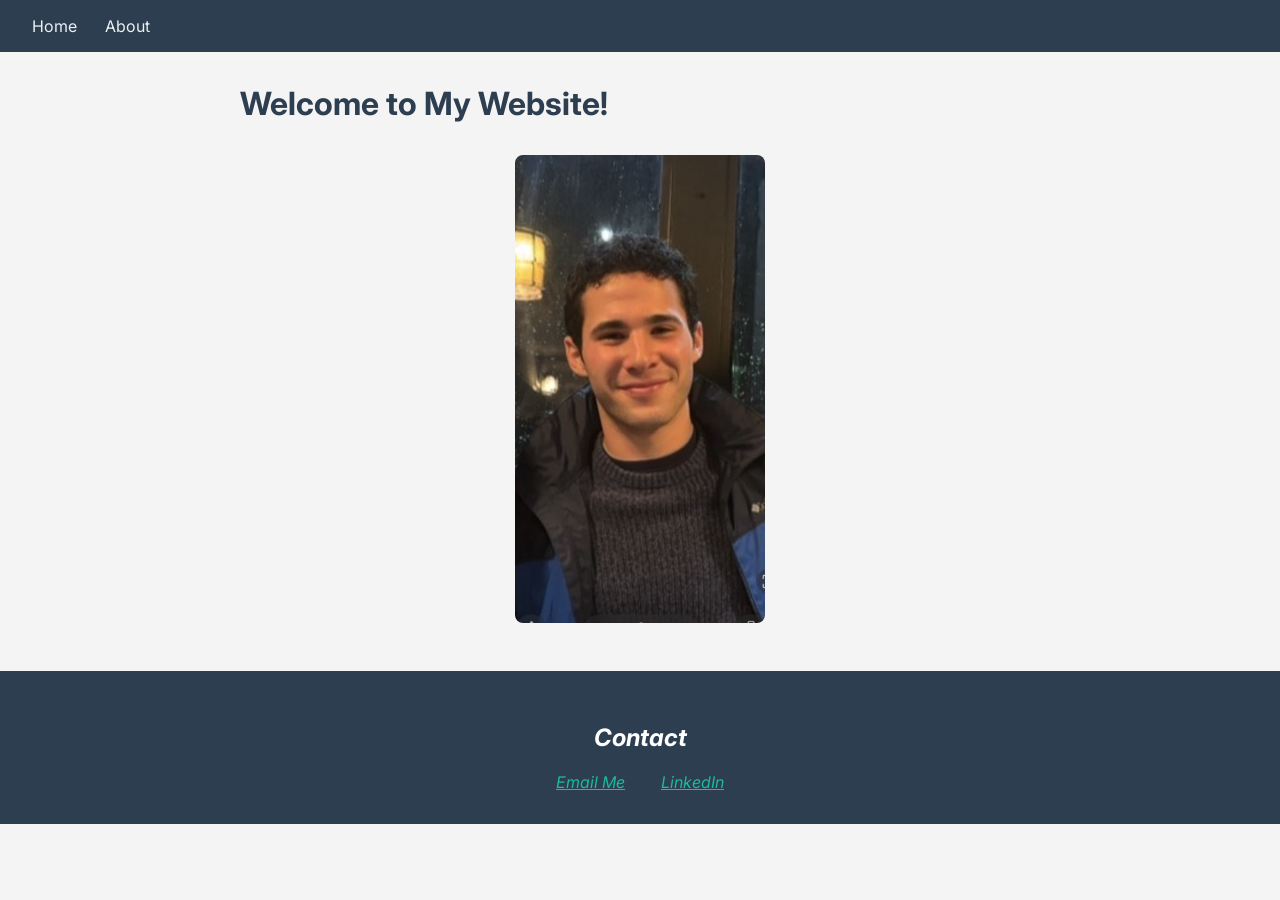
==== index.html @ 37886dca "Update index.html" ====
<!DOCTYPE html>
<html lang="en">
<head>
  <meta charset="UTF-8">
  <title>Anthony Casabianca Jr</title>
  <link rel="stylesheet" href="style.css">
</head>
<body>
  <nav>
    <a href="index.html">Home</a>
    <a href="about.html">About</a>
  </nav>

  <h1>Welcome to My Website!</h1>
  <img src="Myphoto.jpg" alt="Here I am!">

  <p><I was born in White Plains, NY to a Sicilian-American family. I have two older brothers, named Giuseppe (26) and Andrea (25). My parents decided to raise us in Yonkers, NY and send my brothers and I to private catholic schools for high school as my parents admired the values that catholic schools enforced. I was admitted to Northeastern University, through N.U.in Bilbao, Spain. When I was 18 years old, I lived in Bilbao for 4 months, while studying at the University of Deusto. Following this experience, I have studied in Boston for the past 3.5 years. I completed 2 co-ops and spent almost every summer taking classes/working. I am now graduating Northeastern and am extremely grateful for the platform the University has provided me with to explore and express myself. ></p>

  <section id="contact">
    <h2>Contact</h2>
    <a href="mailto:anthonycasabiancajr@gmail.com">Email Me</a>
    <a href="https://www.linkedin.com/in/anthonycasabianca/">LinkedIn</a>
  </section>
</body>
</html>
---- style.css ----
/* Custom fonts */
@import url('https://fonts.googleapis.com/css2?family=Inter:wght@400;700&display=swap');

body {
  font-family: 'Inter', sans-serif;      /* Custom font */
  background-color: #f4f4f4;             /* Color scheme */
  color: #222;
  margin: 0;
  padding: 0;
}

nav {
  background-color: #2c3e50;
  padding: 1rem 2rem;                    /* Custom padding */
}

nav a {
  color: #ecf0f1;
  text-decoration: none;
  margin-right: 1.5rem;                  /* Custom margins */
}

h1 {
  color: #2c3e50;
  margin: 2rem auto;
  max-width: 800px;
}

p, ul {
  max-width: 800px;
  margin: 1rem auto;                     /* Layout adjustment */
  line-height: 1.7;
  padding: 0 1rem;
}

img {
  display: block;
  max-width: 400px;
  margin: 1.5rem auto;
  border-radius: 8px;
}

#contact {
  background-color: #2c3e50;
  color: white;
  padding: 2rem;
  text-align: center;
  margin-top: 3rem;
}

#contact a {
  color: #1abc9c;
  margin: 0 1rem;
}
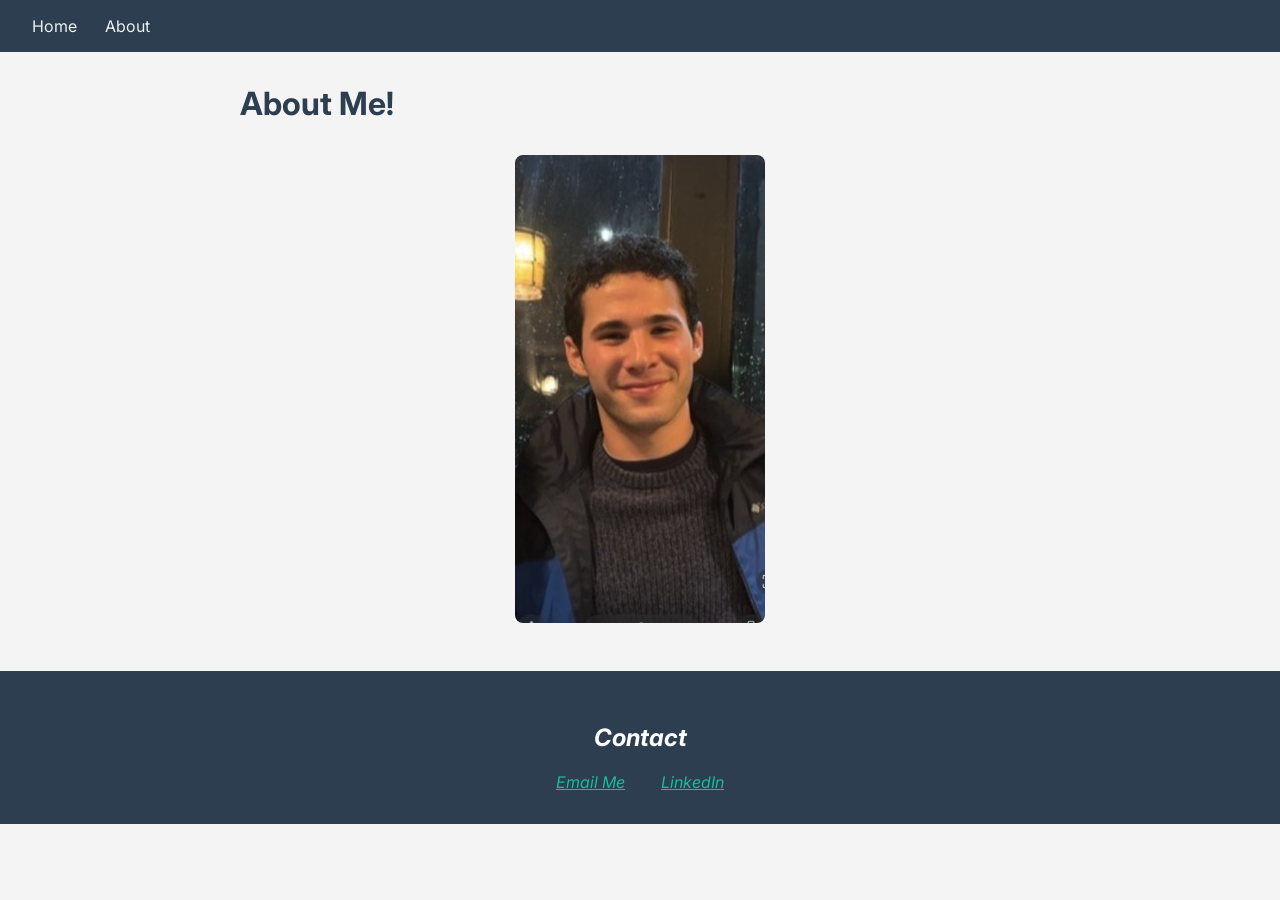
==== commit 64528389: "Update index.html" ====
--- a/index.html
+++ b/index.html
@@ -11,10 +11,14 @@
     <a href="about.html">About</a>
   </nav>
 
-  <h1>Welcome to My Website!</h1>
-  <img src="Myphoto.jpg" alt="Here I am!">
+  <h1>About Me!</h1>
+  <img src="Myphoto.jpg" alt="Welcome!">
 
-  <p><I was born in White Plains, NY to a Sicilian-American family. I have two older brothers, named Giuseppe (26) and Andrea (25). My parents decided to raise us in Yonkers, NY and send my brothers and I to private catholic schools for high school as my parents admired the values that catholic schools enforced. I was admitted to Northeastern University, through N.U.in Bilbao, Spain. When I was 18 years old, I lived in Bilbao for 4 months, while studying at the University of Deusto. Following this experience, I have studied in Boston for the past 3.5 years. I completed 2 co-ops and spent almost every summer taking classes/working. I am now graduating Northeastern and am extremely grateful for the platform the University has provided me with to explore and express myself. ></p>
+  <p><I was born in White Plains, NY, into a tight-knit Sicilian-American family. I have two older brothers, Giuseppe (26) and Andrea (25), and a dog, Ozzie. Much of my extended family, cousins, grandparents, and all, has remained rooted in Whitestone, Queens. My mother grew up there, in a neighborhood shaped by a large Sicilian community that gathered around a social club similar to the ones back in Sicily. In many ways, it felt like an entire town had simply picked up and crossed an ocean, not without hardship and adaptation, of course, but with a remarkable sense of continuity and identity.
+My father comes from the same Sicilian roots, though his family chose a different path, moving out of the Bronx in search of more space, eventually settling in Harrison, then Yonkers. That's where my parents decided to raise my brothers and me. We were later enrolled in private Catholic schools in Westchester county, as my parents were drawn to the values and discipline those institutions instilled.
+At 18, I was admitted to Northeastern University through the N.U.in program and spent four transformative months living in Bilbao, Spain, studying at the University of Deusto. It was my first real taste of independence and the world beyond what I knew. From there, I came to Boston, where I've spent the last three and a half years completing two co-ops, taking classes through the summers, and growing in ways I couldn't have anticipated.
+As I approach graduation, I feel a deep gratitude for everything Northeastern has given me, the platform, the people, and the permission to explore who I am. I'd love to share more about that journey and the lessons I'm carrying forward.
+></p>
 
   <section id="contact">
     <h2>Contact</h2>
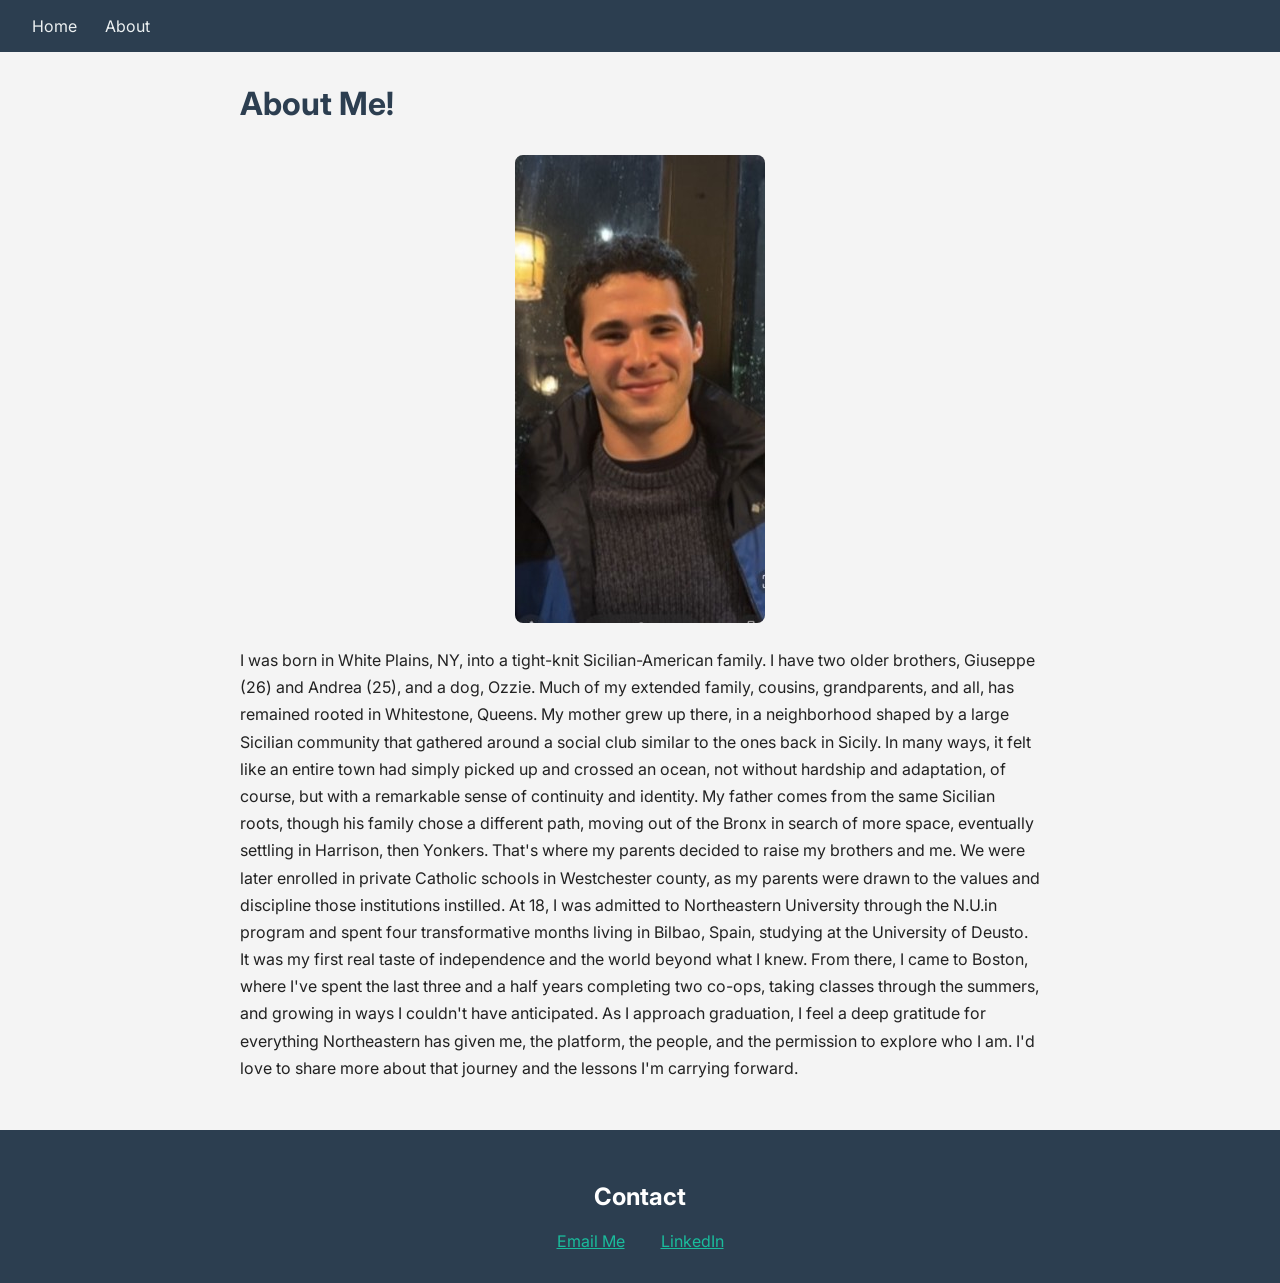
==== commit 064bddc8: "Fix paragraph tag in About Me section" ====
--- a/index.html
+++ b/index.html
@@ -14,11 +14,7 @@
   <h1>About Me!</h1>
   <img src="Myphoto.jpg" alt="Welcome!">
 
-  <p><I was born in White Plains, NY, into a tight-knit Sicilian-American family. I have two older brothers, Giuseppe (26) and Andrea (25), and a dog, Ozzie. Much of my extended family, cousins, grandparents, and all, has remained rooted in Whitestone, Queens. My mother grew up there, in a neighborhood shaped by a large Sicilian community that gathered around a social club similar to the ones back in Sicily. In many ways, it felt like an entire town had simply picked up and crossed an ocean, not without hardship and adaptation, of course, but with a remarkable sense of continuity and identity.
-My father comes from the same Sicilian roots, though his family chose a different path, moving out of the Bronx in search of more space, eventually settling in Harrison, then Yonkers. That's where my parents decided to raise my brothers and me. We were later enrolled in private Catholic schools in Westchester county, as my parents were drawn to the values and discipline those institutions instilled.
-At 18, I was admitted to Northeastern University through the N.U.in program and spent four transformative months living in Bilbao, Spain, studying at the University of Deusto. It was my first real taste of independence and the world beyond what I knew. From there, I came to Boston, where I've spent the last three and a half years completing two co-ops, taking classes through the summers, and growing in ways I couldn't have anticipated.
-As I approach graduation, I feel a deep gratitude for everything Northeastern has given me, the platform, the people, and the permission to explore who I am. I'd love to share more about that journey and the lessons I'm carrying forward.
-></p>
+  <p>I was born in White Plains, NY, into a tight-knit Sicilian-American family. I have two older brothers, Giuseppe (26) and Andrea (25), and a dog, Ozzie. Much of my extended family, cousins, grandparents, and all, has remained rooted in Whitestone, Queens. My mother grew up there, in a neighborhood shaped by a large Sicilian community that gathered around a social club similar to the ones back in Sicily. In many ways, it felt like an entire town had simply picked up and crossed an ocean, not without hardship and adaptation, of course, but with a remarkable sense of continuity and identity. My father comes from the same Sicilian roots, though his family chose a different path, moving out of the Bronx in search of more space, eventually settling in Harrison, then Yonkers. That's where my parents decided to raise my brothers and me. We were later enrolled in private Catholic schools in Westchester county, as my parents were drawn to the values and discipline those institutions instilled. At 18, I was admitted to Northeastern University through the N.U.in program and spent four transformative months living in Bilbao, Spain, studying at the University of Deusto. It was my first real taste of independence and the world beyond what I knew. From there, I came to Boston, where I've spent the last three and a half years completing two co-ops, taking classes through the summers, and growing in ways I couldn't have anticipated. As I approach graduation, I feel a deep gratitude for everything Northeastern has given me, the platform, the people, and the permission to explore who I am. I'd love to share more about that journey and the lessons I'm carrying forward.</p>
 
   <section id="contact">
     <h2>Contact</h2>
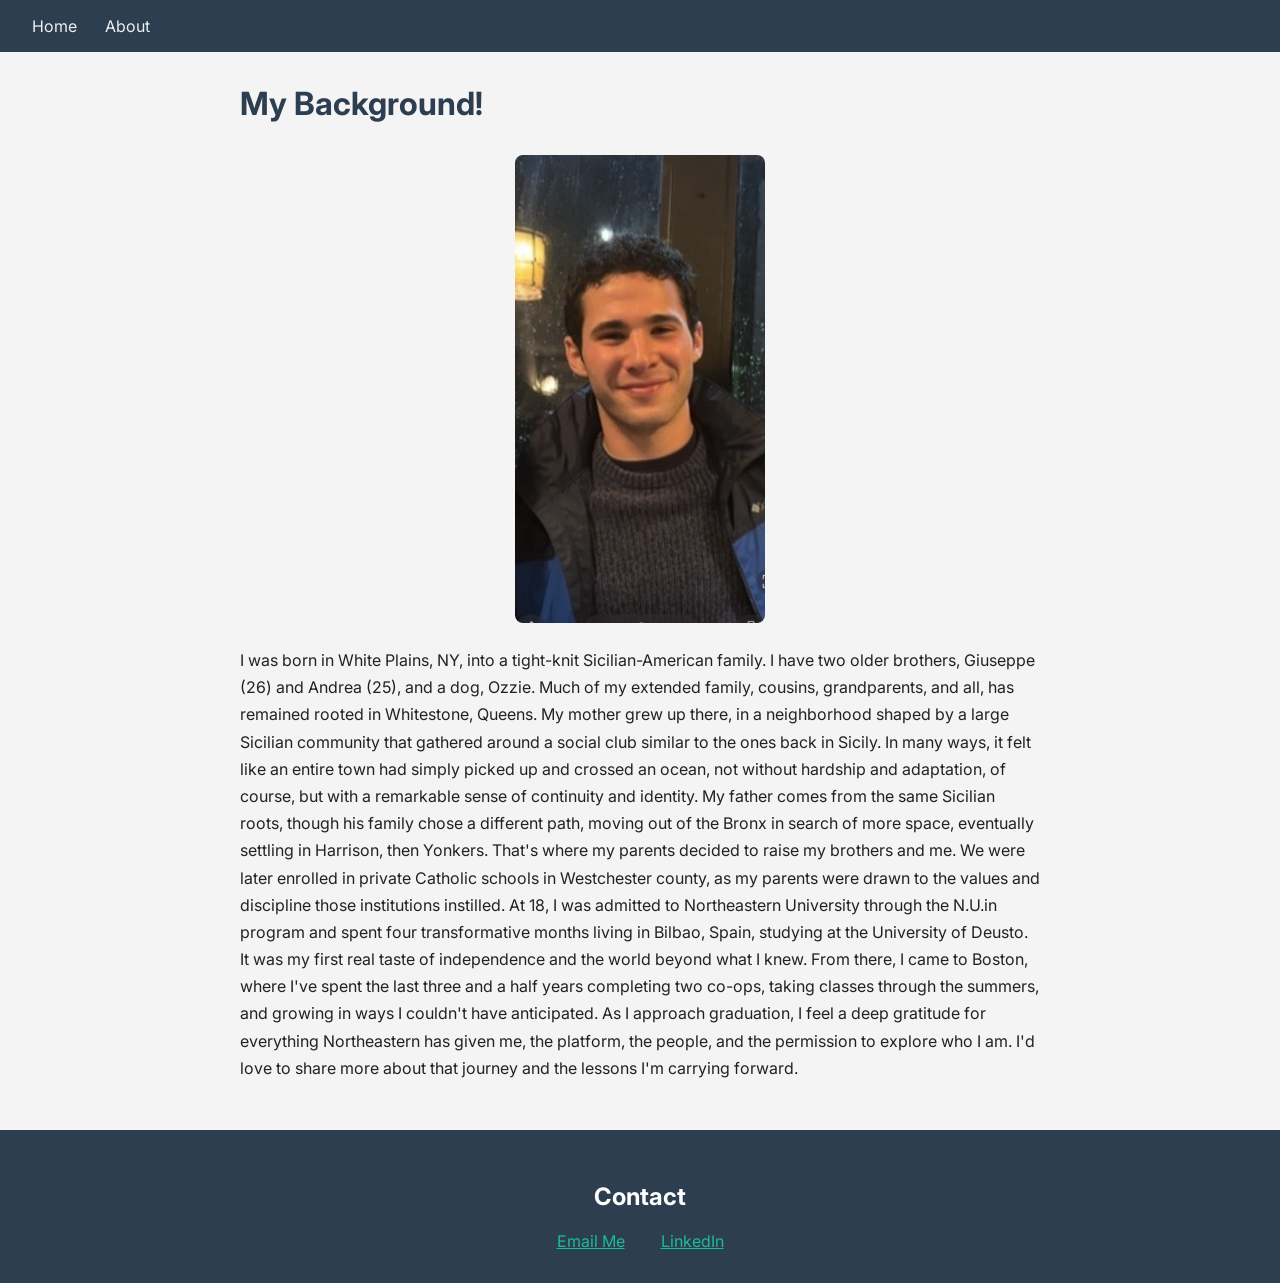
==== commit bd401014: "Change header from 'About Me!' to 'My Background!'" ====
--- a/index.html
+++ b/index.html
@@ -11,10 +11,13 @@
     <a href="about.html">About</a>
   </nav>
 
-  <h1>About Me!</h1>
+  <h1>My Background!</h1>
   <img src="Myphoto.jpg" alt="Welcome!">
 
-  <p>I was born in White Plains, NY, into a tight-knit Sicilian-American family. I have two older brothers, Giuseppe (26) and Andrea (25), and a dog, Ozzie. Much of my extended family, cousins, grandparents, and all, has remained rooted in Whitestone, Queens. My mother grew up there, in a neighborhood shaped by a large Sicilian community that gathered around a social club similar to the ones back in Sicily. In many ways, it felt like an entire town had simply picked up and crossed an ocean, not without hardship and adaptation, of course, but with a remarkable sense of continuity and identity. My father comes from the same Sicilian roots, though his family chose a different path, moving out of the Bronx in search of more space, eventually settling in Harrison, then Yonkers. That's where my parents decided to raise my brothers and me. We were later enrolled in private Catholic schools in Westchester county, as my parents were drawn to the values and discipline those institutions instilled. At 18, I was admitted to Northeastern University through the N.U.in program and spent four transformative months living in Bilbao, Spain, studying at the University of Deusto. It was my first real taste of independence and the world beyond what I knew. From there, I came to Boston, where I've spent the last three and a half years completing two co-ops, taking classes through the summers, and growing in ways I couldn't have anticipated. As I approach graduation, I feel a deep gratitude for everything Northeastern has given me, the platform, the people, and the permission to explore who I am. I'd love to share more about that journey and the lessons I'm carrying forward.</p>
+  <p>I was born in White Plains, NY, into a tight-knit Sicilian-American family. I have two older brothers, Giuseppe (26) and Andrea (25), and a dog, Ozzie. Much of my extended family, cousins, grandparents, and all, has remained rooted in Whitestone, Queens. My mother grew up there, in a neighborhood shaped by a large Sicilian community that gathered around a social club similar to the ones back in Sicily. In many ways, it felt like an entire town had simply picked up and crossed an ocean, not without hardship and adaptation, of course, but with a remarkable sense of continuity and identity. 
+    My father comes from the same Sicilian roots, though his family chose a different path, moving out of the Bronx in search of more space, eventually settling in Harrison, then Yonkers. That's where my parents decided to raise my brothers and me. We were later enrolled in private Catholic schools in Westchester county, as my parents were drawn to the values and discipline those institutions instilled. 
+    At 18, I was admitted to Northeastern University through the N.U.in program and spent four transformative months living in Bilbao, Spain, studying at the University of Deusto. It was my first real taste of independence and the world beyond what I knew. From there, I came to Boston, where I've spent the last three and a half years completing two co-ops, taking classes through the summers, and growing in ways I couldn't have anticipated. 
+    As I approach graduation, I feel a deep gratitude for everything Northeastern has given me, the platform, the people, and the permission to explore who I am. I'd love to share more about that journey and the lessons I'm carrying forward.</p>
 
   <section id="contact">
     <h2>Contact</h2>
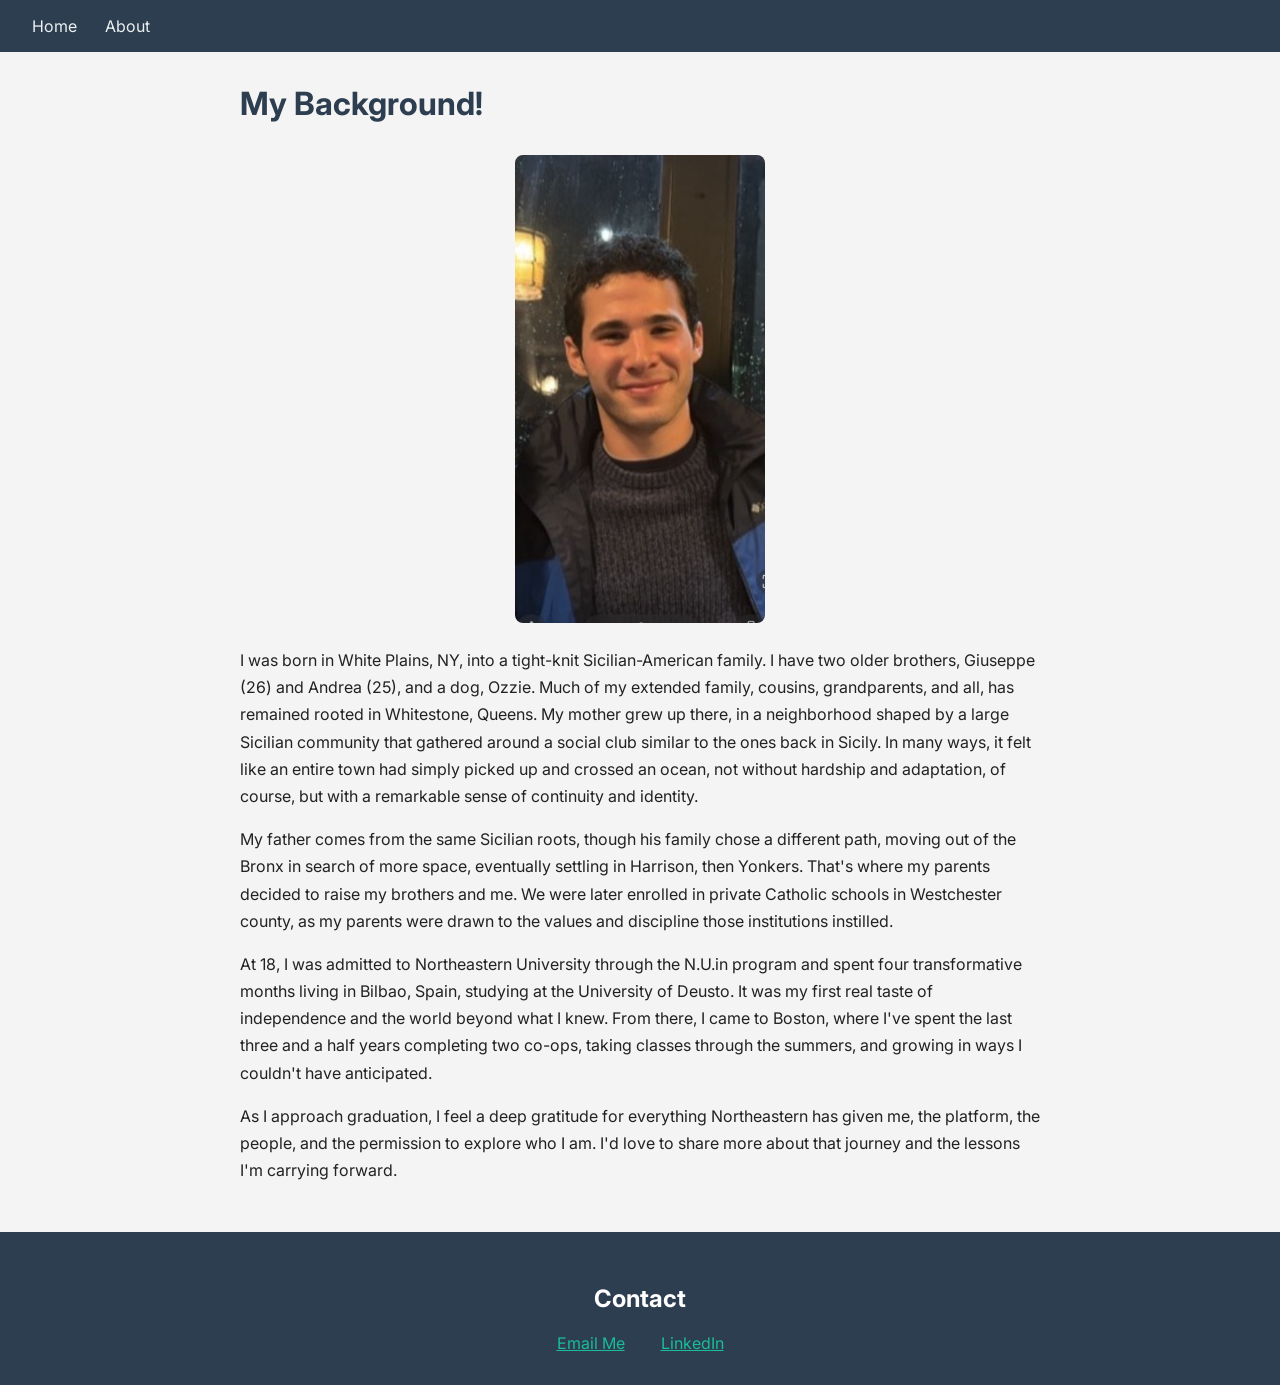
==== commit 8d3189f2: "Refactor biography section in index.html" ====
--- a/index.html
+++ b/index.html
@@ -14,10 +14,10 @@
   <h1>My Background!</h1>
   <img src="Myphoto.jpg" alt="Welcome!">
 
-  <p>I was born in White Plains, NY, into a tight-knit Sicilian-American family. I have two older brothers, Giuseppe (26) and Andrea (25), and a dog, Ozzie. Much of my extended family, cousins, grandparents, and all, has remained rooted in Whitestone, Queens. My mother grew up there, in a neighborhood shaped by a large Sicilian community that gathered around a social club similar to the ones back in Sicily. In many ways, it felt like an entire town had simply picked up and crossed an ocean, not without hardship and adaptation, of course, but with a remarkable sense of continuity and identity. 
-    My father comes from the same Sicilian roots, though his family chose a different path, moving out of the Bronx in search of more space, eventually settling in Harrison, then Yonkers. That's where my parents decided to raise my brothers and me. We were later enrolled in private Catholic schools in Westchester county, as my parents were drawn to the values and discipline those institutions instilled. 
-    At 18, I was admitted to Northeastern University through the N.U.in program and spent four transformative months living in Bilbao, Spain, studying at the University of Deusto. It was my first real taste of independence and the world beyond what I knew. From there, I came to Boston, where I've spent the last three and a half years completing two co-ops, taking classes through the summers, and growing in ways I couldn't have anticipated. 
-    As I approach graduation, I feel a deep gratitude for everything Northeastern has given me, the platform, the people, and the permission to explore who I am. I'd love to share more about that journey and the lessons I'm carrying forward.</p>
+  <p>I was born in White Plains, NY, into a tight-knit Sicilian-American family. I have two older brothers, Giuseppe (26) and Andrea (25), and a dog, Ozzie. Much of my extended family, cousins, grandparents, and all, has remained rooted in Whitestone, Queens. My mother grew up there, in a neighborhood shaped by a large Sicilian community that gathered around a social club similar to the ones back in Sicily. In many ways, it felt like an entire town had simply picked up and crossed an ocean, not without hardship and adaptation, of course, but with a remarkable sense of continuity and identity.</p> 
+  <p>My father comes from the same Sicilian roots, though his family chose a different path, moving out of the Bronx in search of more space, eventually settling in Harrison, then Yonkers. That's where my parents decided to raise my brothers and me. We were later enrolled in private Catholic schools in Westchester county, as my parents were drawn to the values and discipline those institutions instilled.</p>
+  <p>At 18, I was admitted to Northeastern University through the N.U.in program and spent four transformative months living in Bilbao, Spain, studying at the University of Deusto. It was my first real taste of independence and the world beyond what I knew. From there, I came to Boston, where I've spent the last three and a half years completing two co-ops, taking classes through the summers, and growing in ways I couldn't have anticipated.</p>
+  <p>As I approach graduation, I feel a deep gratitude for everything Northeastern has given me, the platform, the people, and the permission to explore who I am. I'd love to share more about that journey and the lessons I'm carrying forward.</p>
 
   <section id="contact">
     <h2>Contact</h2>
